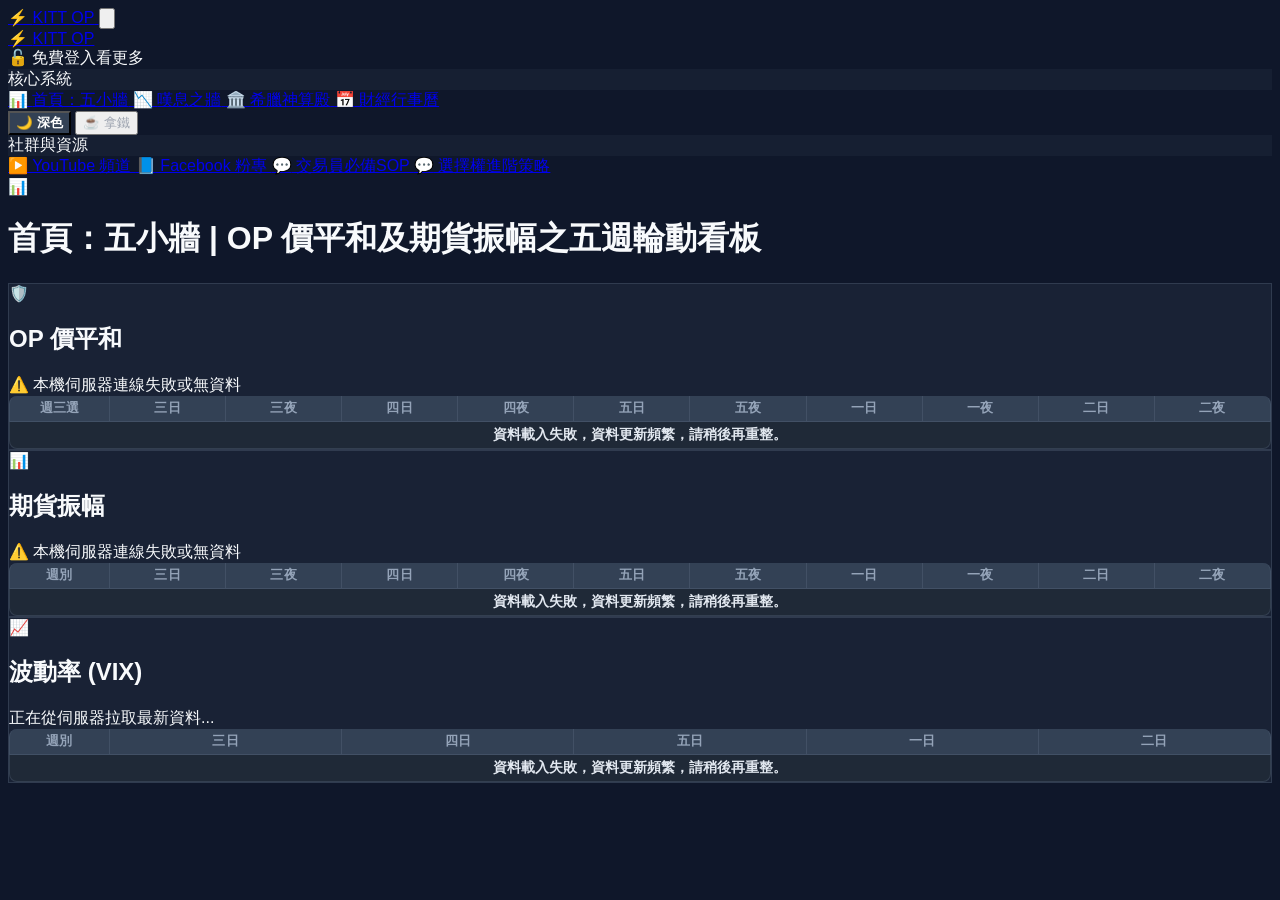
==== index.html @ 1ff8f27b "chore: update cache status message to be cloud friendly" ====
<!DOCTYPE html>
<html lang="zh-TW">
<head>
    <!-- Google tag (gtag.js) -->
    <script async src="https://www.googletagmanager.com/gtag/js?id=G-78NYHSS1FH"></script>
    <script>
      window.dataLayer = window.dataLayer || [];
      function gtag(){dataLayer.push(arguments);}
      gtag('js', new Date());

      gtag('config', 'G-78NYHSS1FH');
    </script>
    <meta charset="UTF-8">
    <meta name="viewport" content="width=device-width, initial-scale=1.0">
    <title>KITT OP | 您的頂級交易軍師</title>
    <script src="https://cdn.tailwindcss.com"></script>
    <script src="https://cdn.jsdelivr.net/npm/sweetalert2@11"></script>
    <script src="https://accounts.google.com/gsi/client" async defer></script>
    <link rel="stylesheet" href="theme.css?v=1.1">
    <script src="auth.js"></script>
    <style>
        body { background-color: #0F172A; color: #F8FAFC; font-family: 'Segoe UI', 'Microsoft JhengHei', Tahoma, Geneva, Verdana, sans-serif; }
        .glass-panel { background: rgba(30, 41, 59, 0.7); backdrop-filter: blur(16px); border: 1px solid rgba(100, 116, 139, 0.3); }
        .hero-gradient { background: linear-gradient(135deg, #1E3A8A 0%, #0F172A 100%); }
        .accent-gradient { background: linear-gradient(to right, #3B82F6, #8B5CF6); -webkit-background-clip: text; -webkit-text-fill-color: transparent; }
        .login-btn { background: white; color: #333; transition: all 0.2s ease; border: 1px solid #E2E8F0; }
        .login-btn:hover { background: #F8FAFC; transform: translateY(-2px); box-shadow: 0 4px 12px rgba(0,0,0,0.1); }
        
        /* 表格樣式 (套用 K2 完整五小強樣式) - 緊湊與大字體版 */
        table { border-collapse: separate; border-spacing: 0; width: 100%; min-width: 650px; table-layout: fixed; }
        th, td { padding: 4px 2px; text-align: center; border-bottom: 1px solid rgba(100, 116, 139, 0.3); border-right: 1px solid rgba(100, 116, 139, 0.3); overflow: hidden; white-space: nowrap; }
        th { font-size: 0.8rem; background: rgba(15, 23, 42, 0.8); color: #94A3B8; font-weight: 600; letter-spacing: 0.02em; }
        td { font-size: 0.85rem; font-weight: bold; font-family: 'Consolas', monospace; color: #E2E8F0; }
        th:first-child, td:first-child { border-left: 1px solid rgba(100, 116, 139, 0.3); width: 95px; position: sticky; left: 0; z-index: 20; background-color: #1F2937; }
        tr:first-child th:first-child { border-top-left-radius: 8px; }
        tr:first-child th:last-child { border-top-right-radius: 8px; }
        tr:last-child td:first-child { border-bottom-left-radius: 8px; }
        tr:last-child td:last-child { border-bottom-right-radius: 8px; }
        
        /* 顏色定義 */
        .color-avg { color: #60A5FA; font-weight: bold; } /* 淺藍色 */
        /* 讓表格第一欄固定不捲動 */
        .sticky-col {
            position: sticky;
            left: 0;
            background-color: #1F2937;
            z-index: 10;
            border-right: 2px solid #374151;
        }
        .row-header { background-color: #1F2937; font-weight: bold; }
        .color-gray { color: #9CA3AF; } /* 休市灰色 */
        
        /* 載入中與解鎖橫幅 */
        .loading-cell { position: static !important; width: auto !important; background-color: transparent !important; color: #64748B; }
        .freemium-overlay { background-color: rgba(30, 41, 59, 0.9); border-top: 1px solid #334155; }
        body.theme-light .freemium-overlay { background-color: rgba(255, 255, 255, 0.9); border-top: 1px solid #E2E8F0; }
        body.theme-light .loading-cell { color: #64748B; }
    </style>
</head>
<body class="bg-slate-900 font-sans min-h-screen flex flex-col w-full">
    
    <!-- 背景裝飾 -->
    <div class="absolute top-[-20%] left-[-10%] w-[50%] h-[50%] rounded-full bg-blue-900/20 blur-[120px] pointer-events-none"></div>
    <div class="absolute bottom-[-20%] right-[-10%] w-[50%] h-[50%] rounded-full bg-indigo-900/20 blur-[120px] pointer-events-none"></div>

            <!-- 頂部導航列 (Sticky) -->
    





    
    <!-- 手機版頂部導覽列 (只在小螢幕顯示) -->
    <div class="md:hidden flex items-center justify-between bg-gray-900 border-b border-gray-700 p-3 shrink-0 z-40 shadow-md sticky top-0">
        <a href="index.html" class="flex items-center gap-2">
            <span class="logo-icon text-xl text-orange-500 drop-shadow-[0_0_8px_rgba(249,115,22,0.8)]">⚡</span>
            <span class="text-lg tracking-wider text-slate-100 font-bold drop-shadow-md">KITT OP</span>
        </a>
        <button onclick="mobileMenuToggleSafe()" class="text-slate-300 hover:text-white p-1.5 rounded-md bg-slate-800 border border-slate-700">
            <svg class="w-6 h-6" fill="none" stroke="currentColor" viewBox="0 0 24 24"><path stroke-linecap="round" stroke-linejoin="round" stroke-width="2" d="M4 6h16M4 12h16M4 18h16"></path></svg>
        </button>
    </div>
    <script>
        // 內嵌腳本避開手機版舊 JS 快取
        window.mobileMenuToggleSafe = function() {
            const sidebar = document.getElementById('sidebar');
            const overlay = document.getElementById('mobileOverlay');
            if (sidebar && overlay) {
                sidebar.classList.toggle('-translate-x-full');
                overlay.classList.toggle('hidden');
            }
        };
    </script>

    <!-- 內容區 -->
    <div class="flex flex-1 w-full relative">
        <!-- 手機版側邊欄遮罩 -->
        <div id="mobileOverlay" class="fixed inset-0 bg-black/60 z-40 hidden md:hidden backdrop-blur-sm" onclick="mobileMenuToggleSafe()"></div>
        
        <!-- 左側 Sidebar (系統選單) -->
        <aside id="sidebar" class="w-[220px] sidebar flex flex-col z-50 shrink-0 bg-gray-900 border-r border-gray-700 shadow-2xl h-[100dvh] fixed top-0 left-0 md:sticky md:top-0 transform -translate-x-full md:translate-x-0 transition-transform duration-300 ease-in-out">
    <!-- 頂部 Logo -->
    <a href="index.html" class="h-[60px] flex items-center justify-center gap-2 border-b border-gray-800 bg-black/20 shrink-0 hover:bg-black/40 transition-colors">
        <span class="logo-icon text-2xl text-orange-500 drop-shadow-[0_0_8px_rgba(249,115,22,0.8)]">⚡</span>
        <span class="text-lg tracking-wider text-slate-100 drop-shadow-md">KITT OP</span>
    </a>

    <!-- Google 登入區塊 -->
    <div class="px-3 py-4 border-b border-gray-800 bg-gray-800/30 flex justify-center">
        <!-- 未登入：顯示 Google 按鈕 -->
        <div id="google-login-container" class="flex flex-col items-center gap-1.5">
            <span class="text-sm font-bold text-green-400 mb-1 login-promo-text">🔓 免費登入看更多</span>
            <div id="g_id_onload"
                 data-client_id="143544358033-l40q5c74kn32bb9hl2gh1o5kvrnekbjh.apps.googleusercontent.com"
                 data-context="signin"
                 data-ux_mode="popup"
                 data-callback="handleCredentialResponse"
                 data-auto_prompt="false">
            </div>
            <div class="g_id_signin"
                 data-type="standard"
                 data-shape="rectangular"
                 data-theme="outline"
                 data-text="signin_with"
                 data-size="large"
                 data-logo_alignment="left">
            </div>
        </div>
        
        <!-- 已登入：顯示會員資訊 -->
        <div id="user-profile-container" class="hidden flex-col items-center gap-2 w-full">
            <div class="flex items-center gap-3 w-full bg-slate-800 p-2 rounded-lg border border-gray-700">
                <img id="user-avatar" src="" alt="Avatar" class="w-8 h-8 rounded-full border border-gray-500">
                <div class="flex flex-col flex-1 min-w-0">
                    <span id="user-name" class="text-sm font-bold text-gray-200 truncate"></span>
                    <span class="text-xs text-gray-300">✅ 已登入</span>
                </div>
                <button onclick="logoutUser()" title="登出" class="text-gray-500 hover:text-red-400 transition-colors p-1">
                    <svg class="w-4 h-4" fill="none" stroke="currentColor" viewBox="0 0 24 24"><path stroke-linecap="round" stroke-linejoin="round" stroke-width="2" d="M17 16l4-4m0 0l-4-4m4 4H7m6 4v1a3 3 0 01-3 3H6a3 3 0 01-3-3V7a3 3 0 013-3h4a3 3 0 013 3v1"></path></svg>
                </button>
            </div>
        </div>
    </div>

    <!-- 滾動區塊 (雙軸) -->
    <div class="flex-1 overflow-y-auto" style="scrollbar-width: none;">
        <style>.overflow-y-auto::-webkit-scrollbar { display: none; }</style>
        
        <!-- 核心導航 (極致緊湊) -->
        <div class="p-3 space-y-1.5 border-b border-gray-800">
            <div class="flex items-center gap-2 mb-2 px-2 py-1.5 rounded sidebar-section-header"><div class="w-1.5 h-4 bg-teal-500 rounded-sm"></div><span class="text-sm font-bold text-gray-300 uppercase tracking-wider">核心系統</span></div>
            
            <a href="index.html" class="flex items-center gap-2 w-full px-3 py-2 rounded-lg border border-teal-500/30 bg-teal-700/80 border-teal-400 shadow-[0_0_15px_rgba(45,212,191,0.5)] hover:bg-teal-700/70 hover:scale-[1.02] hover:shadow-lg hover:shadow-teal-900/50 transition-all group">
                <span class="text-sm">📊</span>
                <span class="text-sm text-white group-hover:text-teal-200">首頁：五小牆</span>
            </a>
            
            <a href="dashboard.html" class="flex items-center gap-2 w-full px-3 py-2 rounded-lg border border-rose-500/30 bg-rose-800/50 hover:bg-rose-700/70 hover:scale-[1.02] hover:shadow-lg hover:shadow-rose-900/50 transition-all group">
                <span class="text-sm">📉</span>
                <span class="text-sm text-white group-hover:text-rose-200">嘆息之牆</span>
            </a>

            <a href="oracle.html" class="flex items-center gap-2 w-full px-3 py-2 rounded-lg border border-lime-500/30 bg-lime-800/50 hover:bg-lime-700/70 hover:scale-[1.02] hover:shadow-lg hover:shadow-lime-900/50 transition-all group">
                <span class="text-sm">🏛️</span>
                <span class="text-sm text-white group-hover:text-lime-200">希臘神算殿</span>
            </a>

            <a href="calendar.html" class="flex items-center gap-2 w-full px-3 py-2 rounded-lg border border-amber-500/30 bg-amber-800/50 hover:bg-amber-700/70 hover:scale-[1.02] hover:shadow-lg hover:shadow-amber-900/50 transition-all group">
                <span class="text-sm">📅</span>
                <span class="text-sm text-white group-hover:text-amber-200">財經行事曆</span>
            </a>
        </div>

        <!-- 全站主題切換 (Segmented Control) -->
        <div class="p-3 border-b border-gray-800">
            <div class="flex p-1 bg-slate-900 rounded-lg border border-gray-700 theme-toggle-container">
                <button onclick="setTheme('dark')" id="btn-theme-dark" class="flex-1 flex items-center justify-center gap-2 py-1.5 rounded-md text-sm transition-all theme-btn">
                    🌙 深色
                </button>
                <button onclick="setTheme('light')" id="btn-theme-light" class="flex-1 flex items-center justify-center gap-2 py-1.5 rounded-md text-sm transition-all theme-btn">
                    ☕ 拿鐵
                </button>
            </div>
        </div>
        
        <!-- 社群與外部連結 -->
        <div class="p-3 border-b border-gray-800">
            <div class="flex items-center gap-2 mb-2 px-2 py-1.5 rounded sidebar-section-header"><div class="w-1.5 h-4 bg-purple-500 rounded-sm"></div><span class="text-sm font-bold text-gray-300 uppercase tracking-wider">社群與資源</span></div>
            <div class="flex flex-col gap-1">
                <a href="https://www.youtube.com/@6mind-blade" target="_blank" class="flex items-center gap-2 px-2 py-1.5 rounded-md text-sm text-red-400 hover:bg-gray-800 transition-colors">
                    <span class="text-sm">▶️</span> YouTube 頻道
                </a>
                <a href="https://www.facebook.com/6mindblade" target="_blank" class="flex items-center gap-2 px-2 py-1.5 rounded-md text-sm text-blue-400 hover:bg-gray-800 transition-colors">
                    <span class="text-sm">📘</span> Facebook 粉專
                </a>
                <a href="https://line.me/S/sticker/31826454" target="_blank" class="flex items-center gap-2 px-2 py-1.5 rounded-md text-sm text-green-400 hover:bg-gray-800 transition-colors">
                    <span class="text-sm">💬</span> 交易員必備SOP
                </a>
                <a href="https://line.me/S/sticker/31892478" target="_blank" class="flex items-center gap-2 px-2 py-1.5 rounded-md text-sm text-green-400 hover:bg-gray-800 transition-colors">
                    <span class="text-sm">💬</span> 選擇權進階策略
                </a>
            </div>
        </div>
    </div>
</aside>

        <main id="mainContent" class="flex-1 flex flex-col p-3 md:p-6 z-10 w-full relative">
        
        <!-- 統一主標題 -->
        <div class="w-full flex items-center gap-4 mb-6 pb-4 border-b border-slate-700/50">
            <span class="text-3xl drop-shadow-md">📊</span>
            <h1 class="text-2xl font-bold text-slate-100 tracking-wider flex items-end">首頁：五小牆 <span class="text-base text-slate-500 font-normal ml-4 tracking-normal hidden sm:inline-block">| OP 價平和及期貨振幅之五週輪動看板</span></h1>
        </div>

        <!-- 最新一週精華數據展示區 -->
        <div class="w-full grid grid-cols-1 gap-8 mb-16">
            
            <!-- OP 價平和 (完整五小強版) -->
            <div class="glass-panel p-6 rounded-2xl relative group">
                <div class="flex flex-wrap items-center justify-between mb-4">
                    <div class="flex items-center gap-3">
                        <span class="text-2xl text-blue-400">🛡️</span>
                        <h2 class="text-xl font-bold text-slate-200">OP 價平和</h2>
                    </div>
                    <div class="flex items-center gap-2">
                        <span id="statusChakra" class="text-xs text-yellow-400">正在從伺服器拉取最新資料...</span>
                    </div>
                </div>
                <div class="overflow-x-auto relative">
                    <table class="w-full">
                        <thead>
                            <tr>
                                <th>週三選</th><th>三日</th><th>三夜</th><th>四日</th><th>四夜</th><th>五日</th>
                                <th>五夜</th><th>一日</th><th>一夜</th><th>二日</th><th>二夜</th>
                            </tr>
                        </thead>
                        <tbody id="chakraPreviewBody">
                            <tr><td colspan="11" class="loading-cell py-8 text-center text-slate-500">正在從伺服器拉取最新數據...</td></tr>
                        </tbody>
                    </table>
                </div>
            </div>

            <!-- 期貨振幅 (完整五週版) -->
            <div class="glass-panel p-6 rounded-2xl relative group">
                <div class="flex flex-wrap items-center justify-between mb-4">
                    <div class="flex items-center gap-3">
                        <span class="text-2xl text-yellow-400">📊</span>
                        <h2 class="text-xl font-bold text-slate-200">期貨振幅</h2>
                    </div>
                    <div class="flex items-center gap-2">
                        <span id="statusWave" class="text-xs text-yellow-400">正在從伺服器拉取最新資料...</span>
                    </div>
                </div>
                <div class="overflow-x-auto relative">
                    <table class="w-full">
                        <thead>
                            <tr>
                                <th>週別</th>
                                <th>三日</th><th>三夜</th><th>四日</th><th>四夜</th><th>五日</th>
                                <th>五夜</th><th>一日</th><th>一夜</th><th>二日</th><th>二夜</th>
                            </tr>
                        </thead>
                        <tbody id="wavePreviewBody">
                            <tr><td colspan="11" class="loading-cell py-8 text-center text-slate-500">正在從伺服器拉取最新數據...</td></tr>
                        </tbody>
                    </table>
                </div>
            </div>

            <!-- 波動率 (VIX) -->
            <div class="glass-panel p-6 rounded-2xl relative group">
                <div class="flex flex-wrap items-center justify-between mb-4">
                    <div class="flex items-center gap-3">
                        <span class="text-2xl text-teal-400">📈</span>
                        <h2 class="text-xl font-bold text-slate-200">波動率 (VIX)</h2>
                    </div>
                    <div class="flex items-center gap-2">
                        <span id="statusVix" class="text-xs text-yellow-400">正在從伺服器拉取最新資料...</span>
                    </div>
                </div>
                <div class="overflow-x-auto relative">
                    <table class="w-full">
                        <thead>
                            <tr>
                                <th>週別</th>
                                <th>三日</th><th>四日</th><th>五日</th><th>一日</th><th>二日</th>
                            </tr>
                        </thead>
                        <tbody id="vixPreviewBody">
                            <tr><td colspan="6" class="loading-cell py-8 text-center text-slate-500">正在從伺服器拉取最新數據...</td></tr>
                        </tbody>
                    </table>
                </div>
            </div>

        </div>

    </main>

    <!-- 登入付費牆 (Modal) 已經移除，統一使用 auth.js 的 checkAuth() SweetAlert 彈窗 -->

    <script>

        // --- 五小強渲染邏輯 ---
        const ROWS_ORDER = ["平均", "W1", "W2", "W0", "W4", "W5", "F_HEADER", "F1", "F2", "F3", "F4", "F5"];

        function calculateOverallAverage(dataObj, rowsKeys) {
            let sum = 0;
            let count = 0;
            rowsKeys.forEach(key => {
                if(key === "平均" || key === "F_HEADER") return;
                const rowArray = dataObj[key];
                if(rowArray && Array.isArray(rowArray)) {
                    for(let i = 0; i < 10; i++) {
                        const val = parseInt(rowArray[i]);
                        if(!isNaN(val)) {
                            sum += val;
                            count++;
                        }
                    }
                }
            });
            return count > 0 ? (sum / count) : 200;
        }

        // 動態相對著色邏輯已移至 theme.js (getRelativeColorClass)

        window.onload = async () => {
            fetchLatestData('chakra');
            fetchLatestData('wave');
        };

        async function fetchLatestData(type) {
            const status = document.getElementById(type === 'chakra' ? 'statusChakra' : 'statusWave');
            const CACHE_KEY = `kitt_cache_data_${type}_v2`;
            const CACHE_TIME_KEY = `kitt_cache_time_${type}_v2`;
            const CACHE_DURATION = 3 * 60 * 60 * 1000;

            function isCacheValid(cacheTimeStr, nowTs, cachedDataStr) {
                if (!cacheTimeStr || !cachedDataStr) return false;
                const ct = parseInt(cacheTimeStr);
                
                // 1. 短快取保護：如果距離上次抓取還不到 1 分鐘，無論如何都快取 (防禦重整攻擊，即使是舊資料也不要狂打 GAS)
                if (nowTs - ct < 60 * 1000) return true;

                // 2. 解析本地資料，提取最新資料的真實日期
                let dataDateStr = null;
                try {
                    const json = JSON.parse(cachedDataStr);
                    if (json && json.latest_info && json.latest_info.data_date) {
                        dataDateStr = json.latest_info.data_date;
                    }
                } catch(e) {}

                const nd = new Date(nowTs);
                const t1430 = new Date(nd.getFullYear(), nd.getMonth(), nd.getDate(), 14, 30, 0).getTime();
                const t0830 = new Date(nd.getFullYear(), nd.getMonth(), nd.getDate(), 8, 30, 0).getTime();
                
                // 產生今天的日期字串 (例如 "2026/08/20")
                const yy = nd.getFullYear();
                const mm = String(nd.getMonth() + 1).padStart(2, '0');
                const dd = String(nd.getDate()).padStart(2, '0');
                const todayStr = yy + '/' + mm + '/' + dd;
                
                // 3. 資料新舊判定：如果過了 14:30 (日盤) 或 08:30 (夜盤)，但資料的真實日期還不是今天，代表是舊資料
                // 這時候快取立刻失效 (讓它去抓新資料)
                if (nowTs >= t1430 && dataDateStr !== todayStr) return false;
                if (nowTs >= t0830 && dataDateStr !== todayStr) return false;
                
                // 4. 無敵防護罩：如果資料已經是最新的，或者是平常沒有跨越邊界的時間，就套用完整的 3 小時快取
                if (nowTs - ct > CACHE_DURATION) return false;
                return true;
            }

            const cachedDataStr = localStorage.getItem(CACHE_KEY);
            const cachedTime = localStorage.getItem(CACHE_TIME_KEY);
            const now = Date.now();

            if (cachedDataStr && isCacheValid(cachedTime, now, cachedDataStr)) {
                try {
                    const json = JSON.parse(cachedDataStr);
                    status.textContent = `✅ 已更新最新資料`;
                    status.className = "text-xs text-green-400";
                    if (type === 'chakra') {
                        renderChakraTable(json.data, json.latest_info);
                    } else {
                        renderWaveTable(json.data, json.latest_info);
                        if (json.vix) {
                            renderVixTable(json.vix, json.latest_info);
                            const statusVix = document.getElementById('statusVix');
                            if(statusVix) {
                                statusVix.textContent = `✅ 已更新最新資料`;
                                statusVix.className = "text-xs text-green-400";
                            }
                        }
                    }
                    return;
                } catch (e) {
                    console.error("Cache parsing error", e);
                }
            }

            try {
                const baseUrl = "https://script.google.com/macros/s/AKfycbw2FMlLYCU1h3nRijUHfZKuKXyZeu4_DrYGR393_z3hB4HRwQctwapoPnPK2EKY4qXL_g/exec";
                const apiUrl = `${baseUrl}?type=${type}`;

                const response = await fetch(apiUrl);
                const json = await response.json();
                
                if (json.status === "success") {
                    // 寫入暫存
                    localStorage.setItem(CACHE_KEY, JSON.stringify(json));
                    localStorage.setItem(CACHE_TIME_KEY, now.toString());

                    status.textContent = `✅ 已同步雲端最新資料`;
                    status.className = "text-xs text-green-400";
                    if(type === 'chakra') {
                        renderChakraTable(json.data, json.latest_info);
                    } else {
                        renderWaveTable(json.data, json.latest_info);
                        if (json.vix) {
                            renderVixTable(json.vix);
                            const statusVix = document.getElementById('statusVix');
                            if(statusVix) {
                                statusVix.textContent = `✅ 已同步雲端最新資料`;
                                statusVix.className = "text-xs text-green-400";
                            }
                        }
                    }
                } else {
                    throw new Error(json.message);
                }
            } catch (error) {
                console.error(error);
                // 若網路失敗，檢查是否有過期暫存可作備用
                if (cachedDataStr) {
                    try {
                        const json = JSON.parse(cachedDataStr);
                        status.textContent = "⚠️ 網路斷線，目前顯示歷史暫存資料";
                        status.className = "text-xs text-yellow-400 animate-pulse";
                        if (type === 'chakra') {
                            renderChakraTable(json.data, json.latest_info);
                        } else {
                            renderWaveTable(json.data, json.latest_info);
                            if (json.vix) {
                                renderVixTable(json.vix);
                                const statusVix = document.getElementById('statusVix');
                                if(statusVix) {
                                    statusVix.textContent = "⚠️ 網路斷線，目前顯示歷史暫存資料";
                                    statusVix.className = "text-xs text-yellow-400 animate-pulse";
                                }
                            }
                        }
                        return;
                    } catch(e) {}
                }
                
                status.textContent = "⚠️ 本機伺服器連線失敗或無資料";
                status.className = "text-xs text-red-400";
                document.getElementById(type === 'chakra' ? 'chakraPreviewBody' : 'wavePreviewBody').innerHTML = `<tr><td colspan="11" class="text-red-400 py-4 text-center">資料載入失敗，資料更新頻繁，請稍後再重整。</td></tr>`;
                if (type === 'wave') {
                    document.getElementById('vixPreviewBody').innerHTML = `<tr><td colspan="6" class="text-red-400 py-4 text-center">資料載入失敗，資料更新頻繁，請稍後再重整。</td></tr>`;
                }
            }
        }


        function renderChakraTable(data, latestInfo) {
            const tbody = document.getElementById("chakraPreviewBody");
            tbody.innerHTML = "";
            
            const globalAvg = calculateOverallAverage(data, ROWS_ORDER);
            
            const latestW = latestInfo ? latestInfo.latest_W : null;
            const latestF = latestInfo ? latestInfo.latest_F : null;
            const latestSlotIdxW = latestInfo ? latestInfo.latest_slot_idx_W : -1;
            const latestSlotIdxF = latestInfo ? latestInfo.latest_slot_idx_F : -1;
            
            const isLoggedIn = !!localStorage.getItem("kitt_user");
            
            ROWS_ORDER.forEach(rowName => {
                // 若未登入，只免費顯示週五選最新一週(F1)，其餘以橫幅遮蔽引導登入
                if (!isLoggedIn) {
                    if (rowName === "F2") {
                        const tr = document.createElement("tr");
                        const th = document.createElement("td");
                        th.className = "row-header color-f";
                        th.textContent = "F2";
                        tr.appendChild(th);
                        
                        const td = document.createElement("td");
                        td.colSpan = 10;
                        td.rowSpan = 4; // F2, F3, F4, F5 總共 4 週
                        td.className = "freemium-overlay backdrop-blur-sm relative group cursor-pointer";
                        td.setAttribute("onclick", "checkAuth()");
                        td.innerHTML = `
                            <div class="flex flex-col sm:flex-row items-center justify-center gap-2 py-6 px-2">
                                <span class="text-2xl drop-shadow-md">🔒</span>
                                <span class="text-white font-bold text-sm bg-blue-600 px-5 py-2.5 rounded-lg shadow-lg group-hover:bg-blue-500 group-hover:scale-[1.02] transition-all whitespace-normal text-center">免費登入會員，解鎖全部功能</span>
                            </div>
                        `;
                        tr.appendChild(td);
                        tbody.appendChild(tr);
                        return;
                    }
                    if (rowName === "F3" || rowName === "F4" || rowName === "F5") {
                        const tr = document.createElement("tr");
                        const th = document.createElement("td");
                        th.className = "row-header color-f";
                        th.textContent = rowName;
                        tr.appendChild(th);
                        // 後方的 10 欄已被 F2 的 rowspan 佔據，不需渲染
                        tbody.appendChild(tr);
                        return;
                    }
                }

                const tr = document.createElement("tr");
                
                if (rowName === "F_HEADER") {
                    const headers = ["週五選", "五日", "五夜", "一日", "一夜", "二日", "二夜", "三日", "三夜", "四日", "四夜"];
                    headers.forEach(text => {
                        const th = document.createElement("th");
                        th.textContent = text;
                        tr.appendChild(th);
                    });
                    tbody.appendChild(tr);
                    return; 
                }

                const th = document.createElement("td");
                th.className = "row-header";

                th.textContent = rowName;
                if (rowName === "平均") th.classList.add("color-avg");
                else if (rowName.startsWith("W")) th.classList.add("color-w");
                else th.classList.add("color-f");
                tr.appendChild(th);
                
                let rowData;
                if (rowName === "平均") {
                    rowData = Array(10).fill("");
                    for (let i = 0; i < 10; i++) {
                        let sum = 0, count = 0;
                        for (const key of ROWS_ORDER) {
                            if (key === "平均" || key === "F_HEADER") continue;
                            if (data[key] && data[key][i] && data[key][i] !== "休市") {
                                let val = parseInt(data[key][i]);
                                if (!isNaN(val)) { sum += val; count++; }
                            }
                        }
                        if (count > 0) rowData[i] = Math.round(sum / count).toString();
                    }
                } else {
                    rowData = data[rowName] || Array(10).fill("");
                }
                
                for (let i = 0; i < 10; i++) {
                    const td = document.createElement("td");
                    const val = rowData[i];
                    td.textContent = val;
                    
                    let isHighlight = false;
                    if (rowName === latestW && i === latestSlotIdxW) isHighlight = true;
                    if (rowName === latestF && i === latestSlotIdxF) isHighlight = true;
                    
                    if (isHighlight) {
                        td.classList.add("cell-highlight");
                    }

                    if (val === "休市") td.classList.add("color-gray");
                    else if (val !== "") {
                        if (rowName === "平均") td.classList.add("color-avg-data");
                        else td.classList.add(getRelativeColorClass(val, globalAvg));
                    }
                    tr.appendChild(td);
                }
                tbody.appendChild(tr);
            });
        }

        function renderWaveTable(data, latestInfo) {
            const tbody = document.getElementById("wavePreviewBody");
            tbody.innerHTML = "";
            
            let dates = Object.keys(data).filter(k => k !== "平均" && k !== "_highlight").sort((a,b) => b.localeCompare(a));
            const recent5 = dates.slice(0, 5);
            
            const globalAvg = calculateOverallAverage(data, recent5);

            // 取得期貨專屬高亮欄位
            let waveHighCol = latestInfo && latestInfo.wave_high_col !== undefined ? latestInfo.wave_high_col : -1;

            const rowsToRender = ["平均", ...recent5];
            const isLoggedIn = !!localStorage.getItem("kitt_user");
            
            rowsToRender.forEach((dt, index) => {
                // 若未登入，期貨只免費顯示最新一週(index 1)，其餘遮蔽引導登入
                if (!isLoggedIn) {
                    if (index === 2) {
                        const tr = document.createElement("tr");
                        const th = document.createElement("td");
                        th.className = "row-header color-w";
                        th.textContent = dt.length === 6 ? "20" + dt : dt;
                        tr.appendChild(th);
                        
                        const td = document.createElement("td");
                        td.colSpan = 10;
                        td.rowSpan = rowsToRender.length - 2; // 動態計算剩餘的列數
                        td.className = "freemium-overlay backdrop-blur-sm relative group cursor-pointer";
                        td.setAttribute("onclick", "checkAuth()");
                        td.innerHTML = `
                            <div class="flex flex-col sm:flex-row items-center justify-center gap-2 py-6 px-2">
                                <span class="text-2xl drop-shadow-md">🔒</span>
                                <span class="text-white font-bold text-sm bg-yellow-700 px-5 py-2.5 rounded-lg shadow-lg group-hover:bg-yellow-600 group-hover:scale-[1.02] transition-all whitespace-normal text-center">免費登入會員，解鎖全部功能</span>
                            </div>
                        `;
                        tr.appendChild(td);
                        tbody.appendChild(tr);
                        return;
                    }
                    if (index > 2) {
                        const tr = document.createElement("tr");
                        const th = document.createElement("td");
                        th.className = "row-header color-w";
                        th.textContent = dt.length === 6 ? "20" + dt : dt;
                        tr.appendChild(th);
                        // 後方的 10 欄已被 index 2 的 rowspan 佔據，不需渲染
                        tbody.appendChild(tr);
                        return;
                    }
                }

                const tr = document.createElement("tr");
                
                const th = document.createElement("td");
                th.className = "row-header";
                if (dt === "平均") {
                    th.textContent = dt;
                    th.classList.add("color-avg");
                } else {
                    const fullDate = dt.length === 6 ? "20" + dt : dt;
                    th.textContent = fullDate;
                    th.classList.add("color-w");
                }
                tr.appendChild(th);
                
                let rowData;
                if (dt === "平均") {
                    rowData = Array(10).fill("");
                    for (let i = 0; i < 10; i++) {
                        let sum = 0, count = 0;
                        for (const dateKey of recent5) {
                            if (data[dateKey] && data[dateKey][i] && data[dateKey][i] !== "休市") {
                                let val = parseInt(data[dateKey][i]);
                                if (!isNaN(val)) { sum += val; count++; }
                            }
                        }
                        if (count > 0) rowData[i] = Math.round(sum / count).toString();
                    }
                } else {
                    rowData = data[dt] || Array(10).fill("");
                }

                for (let i = 0; i < 10; i++) {
                    const td = document.createElement("td");
                    td.textContent = rowData[i];
                    
                    let isHighlight = false;
                    // 期貨高亮永遠只亮最新一筆 (recent5[0])
                    if (dt === recent5[0] && i === waveHighCol) {
                        isHighlight = true;
                    }
                    
                    if (isHighlight) {
                        td.classList.add("cell-highlight");
                    }
                    
                    if (rowData[i] !== "" && rowData[i] !== "休市") {
                        if (dt === "平均") {
                            td.classList.add("color-avg-data");
                        } else {
                            td.classList.add(getRelativeColorClass(rowData[i], globalAvg)); 
                        }
                    } else if (rowData[i] === "休市") {
                        td.classList.add("color-gray");
                    }
                    tr.appendChild(td);
                }
                tbody.appendChild(tr);
            });
        }

        function renderVixTable(data, latestInfo) {
            const tbody = document.getElementById("vixPreviewBody");
            tbody.innerHTML = "";
            
            if (!data || Object.keys(data).length === 0) {
                tbody.innerHTML = `<tr><td colspan="6" class="text-gray-500 py-8 text-center">查無資料</td></tr>`;
                return;
            }

            const dateKeys = Object.keys(data).sort().reverse();
            const slotsOrder = ['三日', '四日', '五日', '一日', '二日'];
            const isLoggedIn = !!localStorage.getItem("kitt_user");

            let sum = 0, count = 0;
            for (let key of dateKeys) {
                if (data[key]) {
                    for (let s of slotsOrder) {
                        let v = parseFloat(data[key][s]);
                        if (!isNaN(v)) { sum += v; count++; }
                    }
                }
            }
            const globalAvg = count > 0 ? sum / count : 0;

            const avgData = {};
            for (let s of slotsOrder) {
                let colSum = 0, colCount = 0;
                for (let key of dateKeys) {
                    if (data[key] && data[key][s] && data[key][s] !== "休市") {
                        let v = parseFloat(data[key][s]);
                        if (!isNaN(v)) { colSum += v; colCount++; }
                    }
                }
                if (colCount > 0) avgData[s] = (colSum / colCount).toFixed(2);
                else avgData[s] = "";
            }

            // Render '平均' row
            const trAvg = document.createElement("tr");
            const thAvg = document.createElement("td");
            thAvg.className = "row-header color-avg";
            thAvg.textContent = "平均";
            trAvg.appendChild(thAvg);
            
            for (let s of slotsOrder) {
                const val = avgData[s];
                const td = document.createElement("td");
                td.textContent = val;
                if (val !== "") td.classList.add("color-avg-data");
                trAvg.appendChild(td);
            }
            tbody.appendChild(trAvg);

            // Render date rows
            dateKeys.forEach((rowName, index) => {
                if (!isLoggedIn) {
                    if (index === 1) {
                        const tr = document.createElement("tr");
                        const th = document.createElement("td");
                        th.className = "row-header color-m";
                        th.textContent = rowName;
                        tr.appendChild(th);
                        
                        const td = document.createElement("td");
                        td.colSpan = 5;
                        td.rowSpan = dateKeys.length - 1;
                        td.className = "freemium-overlay backdrop-blur-sm relative group cursor-pointer";
                        td.setAttribute("onclick", "checkAuth()");
                        td.innerHTML = `
                            <div class="flex flex-col sm:flex-row items-center justify-center gap-2 py-6 px-2">
                                <span class="text-2xl drop-shadow-md">🔒</span>
                                <span class="text-white font-bold text-sm bg-teal-600 px-5 py-2.5 rounded-lg shadow-lg group-hover:bg-teal-500 group-hover:scale-[1.02] transition-all whitespace-normal text-center">免費登入會員，解鎖全部功能</span>
                            </div>
                        `;
                        tr.appendChild(td);
                        tbody.appendChild(tr);
                        return;
                    }
                    if (index > 1) {
                        const tr = document.createElement("tr");
                        const th = document.createElement("td");
                        th.className = "row-header color-m";
                        th.textContent = rowName;
                        tr.appendChild(th);
                        tbody.appendChild(tr);
                        return;
                    }
                }

                const tr = document.createElement("tr");
                const th = document.createElement("td");
                th.className = "row-header color-m";
                th.textContent = rowName;
                tr.appendChild(th);
                
                let vixHighCol = latestInfo && latestInfo.vix_high_col !== undefined ? latestInfo.vix_high_col : -1;
                for (let i = 0; i < slotsOrder.length; i++) {
                    let s = slotsOrder[i];
                    const val = data[rowName][s] !== undefined ? data[rowName][s] : "";
                    const td = document.createElement("td");
                    td.textContent = val;
                    
                    let isHighlight = false;
                    if (vixHighCol !== -1 && index === 0 && i === vixHighCol) {
                        isHighlight = true;
                    }
                    if (isHighlight) {
                        td.classList.add("cell-highlight");
                    }
                    
                    if (val === "休市") td.classList.add("color-gray");
                    else if (val !== "") td.classList.add(getRelativeColorClass(val, globalAvg));
                    tr.appendChild(td);
                }
                tbody.appendChild(tr);
            });
        }
    </script>
    <script src="theme.js"></script>
    </div>
</body>

</html>
---- theme.css ----
/* 
 * KITT OP - Theme Styles
 * 處理深淺色切換邏輯與四階層顏色定義
 */

/* ================= 階層顏色定義 (預設深色模式) ================= */
.color-lv3 { color: #FF4444; } /* 極高波動：正紅色 */
.color-lv2 { color: #FF9800; } /* 高波動：純橘色 */
.color-lv1 { color: #FDE047; } /* 中高波動：鵝黃色 */
.color-lv0 { color: #E5E7EB; } /* 日常波動：白色 */
.color-avg-data { color: #38bdf8 !important; } /* 平均值專屬色：亮藍色 */
.cell-highlight { background-color: #5D4A1F !important; } /* 高亮標記 (深色) */

/* 深色模式下的原生日期選擇器小圖示反轉為白色 */
input[type="date"]::-webkit-calendar-picker-indicator {
    filter: invert(1);
    cursor: pointer;
}

/* 預設深色模式的表頭與首欄 (X與Y軸) 背景色區分 */
table th, .row-header, .sticky-col {
    background-color: #334155 !important; /* Tailwind slate-700 (比 slate-800 亮，做出版塊區分) */
}

/* ================= 淺色主題 (可愛咖啡風) 覆蓋 ================= */

/* 登入提示文字自動切換 */
body.theme-light .login-promo-text { color: #166534 !important; } /* 深森林綠 */

/* 全局背景與文字 */
body.theme-light {
    background: linear-gradient(135deg, #FFF8DC 0%, #FDF5E6 100%) !important;
    color: #4A3C31 !important;
}

/* 玻璃面板 (glass-panel) 淺色版 */
body.theme-light .glass-panel {
    background: rgba(255, 248, 235, 0.85) !important;
    border: 1px solid rgba(210, 180, 140, 0.6) !important;
    box-shadow: 0 4px 20px rgba(0, 0, 0, 0.05) !important;
}

/* 表格表頭與邊框 */
body.theme-light table th,
body.theme-light .row-header,
body.theme-light .sticky-col {
    background: #E6D5B8 !important; /* 加深表頭背景 */
    color: #3E2723 !important; /* 加深表頭文字 */
}
body.theme-light table th, 
body.theme-light table td {
    border-color: rgba(210, 180, 140, 0.4) !important;
}

/* 側邊欄固定列與行標題 */
.sidebar-section-header {
    background-color: rgba(30, 41, 59, 0.5); /* 淡淡的深灰藍底色 (深色模式) */
}
body.theme-light .sidebar-section-header {
    background-color: rgba(210, 180, 140, 0.3) !important; /* 淡淡的咖啡底色 (淺色模式) */
}

body.theme-light .sticky-col,
body.theme-light table th:first-child,
body.theme-light .row-header {
    background: rgba(230, 213, 184, 0.95) !important; /* 確保淺色模式第一欄不透明 */
}

body.theme-light input[type="date"]::-webkit-calendar-picker-indicator {
    filter: none;
}    
body.theme-light .sticky-col,
body.theme-light table th:first-child,
body.theme-light table td:first-child {
    border-right: 2px solid #C4A47C !important;
}
body.theme-light table tr:hover td:first-child {
    background-color: #F0E6D2 !important; /* 防止 hover 變回黑色或透明 */
}
body.theme-light .row-header {
    background-color: #F0E6D2 !important; /* 加深行標題背景 */
    color: #3E2723 !important; /* 加深行標題文字 */
}

/* 特殊文字顏色微調 (淺色模式下的辨識度) */
body.theme-light .color-avg { color: #1E3A8A !important; font-weight: 900 !important; background-color: #DDE5F4 !important; } /* 平均色改為深藍並加粗，改用實體色避免重疊 */
body.theme-light .color-gray { color: #9CA3AF !important; } /* 休市維持灰 */
body.theme-light .color-w { color: #6D28D9 !important; font-weight: 800 !important; } /* 週別標題加深 */

/* 階層顏色覆蓋 (淺色模式) */
body.theme-light .color-lv3 { color: #D32F2F !important; } /* 極高：較暗的紅 */
body.theme-light .color-lv2 { color: #E65100 !important; } /* 高：深橘色 */
body.theme-light .color-lv1 { color: #B8860B !important; } /* 中高：焦糖色/深棕黃色，避免白底隱形 */
body.theme-light .color-lv0 { color: #1C1917 !important; } /* 日常：白字轉黑字 */
body.theme-light .cell-highlight { background-color: #FFE082 !important; color: #D84315 !important; font-weight: 900 !important; } /* 淺色高亮：亮黃底+深橘字 */

/* ================= 佈局組件 (Navbar, Sidebar) 淺色覆蓋 ================= */
body.theme-light nav,
body.theme-light aside {
    background-color: rgba(250, 244, 232, 0.95) !important;
    border-color: #E5D3B3 !important;
}

/* 標題與內文顏色切換 */
body.theme-light .text-slate-100,
body.theme-light .text-slate-200, 
body.theme-light .text-gray-200,
body.theme-light .text-gray-300 {
    color: #3E2723 !important; /* 轉深咖啡/黑色 */
}
body.theme-light .text-slate-400,
body.theme-light .text-gray-400,
body.theme-light .text-gray-500,
body.theme-light .text-slate-500 {
    color: #5D4037 !important; /* 轉深咖啡色 */
}

/* ================= 終極文字顏色對比修正 ================= */
body.theme-light .text-blue-400,
body.theme-light .text-blue-300 { color: #1E3A8A !important; }

body.theme-light .text-green-400,
body.theme-light .text-lime-400 { color: #166534 !important; }

body.theme-light .text-red-400 { color: #991B1B !important; }

body.theme-light .text-yellow-500,
body.theme-light .text-yellow-400 { color: #92400E !important; }

body.theme-light .text-slate-100\/30 { color: #8D6E63 !important; }

/* 按鈕與區塊背景切換 */
body.theme-light .bg-gray-900,
body.theme-light .bg-gray-900\/50,
body.theme-light .bg-slate-950,
body.theme-light .bg-slate-900,
body.theme-light .bg-slate-900\/50,
body.theme-light .bg-gray-800,
body.theme-light .bg-slate-800,
body.theme-light .bg-gray-700,
body.theme-light .bg-\[\#1E293B\],
body.theme-light .from-slate-800 {
    background-color: #FFF8DC !important;
    background-image: none !important; /* 移除深色漸層 */
    border-color: #E5D3B3 !important;
    color: #4A3C31 !important;
}
body.theme-light .hover\:bg-gray-700:hover,
body.theme-light .hover\:bg-gray-600:hover,
body.theme-light .hover\:bg-gray-800:hover {
    background-color: #F5E6CC !important;
}

/* 分隔線切換 */
body.theme-light .border-gray-700,
body.theme-light .border-slate-700\/50,
body.theme-light .border-slate-800 {
    border-color: #E5D3B3 !important;
}

/* 獨立控制面板 (Dashboard 上方查詢區) 淺色覆蓋 */
body.theme-light .control-panel {
    background-color: #E6D5B8 !important; /* 較深的咖啡/奶茶底色 */
    border-color: #D2B48C !important;
}

/* ================= 側邊欄主題切換按鈕 (Segmented Control) ================= */
.theme-btn {
    color: #9CA3AF; /* gray-400 */
}
.theme-btn:hover {
    color: #E5E7EB;
}
body:not(.theme-light) #btn-theme-dark {
    background-color: #334155 !important; /* slate-700 */
    color: white !important;
    font-weight: bold;
    box-shadow: 0 1px 2px 0 rgba(0, 0, 0, 0.05);
}
body.theme-light .bg-slate-900.theme-toggle-container {
    background-color: rgba(210, 180, 140, 0.4) !important;
    border-color: rgba(210, 180, 140, 0.6) !important;
}
body.theme-light #btn-theme-light {
    background-color: #FFF8DC !important; /* 拿鐵白底 */
    color: #3E2723 !important;
    font-weight: bold;
    box-shadow: 0 2px 5px rgba(0, 0, 0, 0.1);
}
body.theme-light .theme-btn {
    color: #8D6E63;
}
body.theme-light .theme-btn:hover {
    color: #3E2723;
}

/* ================= 儀表板 Dashboard 特定覆蓋 ================= */
body.theme-light .nav-item { color: #795548 !important; }
body.theme-light .nav-item:hover { background: #E5D3B3 !important; color: #4A3C31 !important; }
body.theme-light .nav-item.active { background: #E5D3B3 !important; color: #1E3A8A !important; border-left-color: #2563EB !important; font-weight: bold !important; }
body.theme-light .nav-header { color: #8D6E63 !important; }

body.theme-light table.k3-table th { background: #E6D5B8 !important; color: #3E2723 !important; }
body.theme-light table.k3-table th, 
body.theme-light table.k3-table td { border-color: rgba(210, 180, 140, 0.4) !important; }
body.theme-light table.k3-table tr:hover td { background-color: rgba(210, 180, 140, 0.2) !important; }

/* ================= 輸入框 (Oracle, Dashboard) 覆蓋 ================= */
body.theme-light input,
body.theme-light select {
    background-color: #FDF8F0 !important;
    border-color: #D2B48C !important;
    color: #3E2723 !important;
}

/* ================= 財經日曆 Calendar 特定覆蓋 ================= */
body.theme-light .text-slate-300 { color: #5D4037 !important; font-weight: 600 !important; }
body.theme-light .text-blue-200 { color: #1E3A8A !important; font-weight: 700 !important; }
body.theme-light .star-high { color: #D84315 !important; } /* 深橘紅 */
body.theme-light .star-med { color: #E65100 !important; } /* 深橘 */
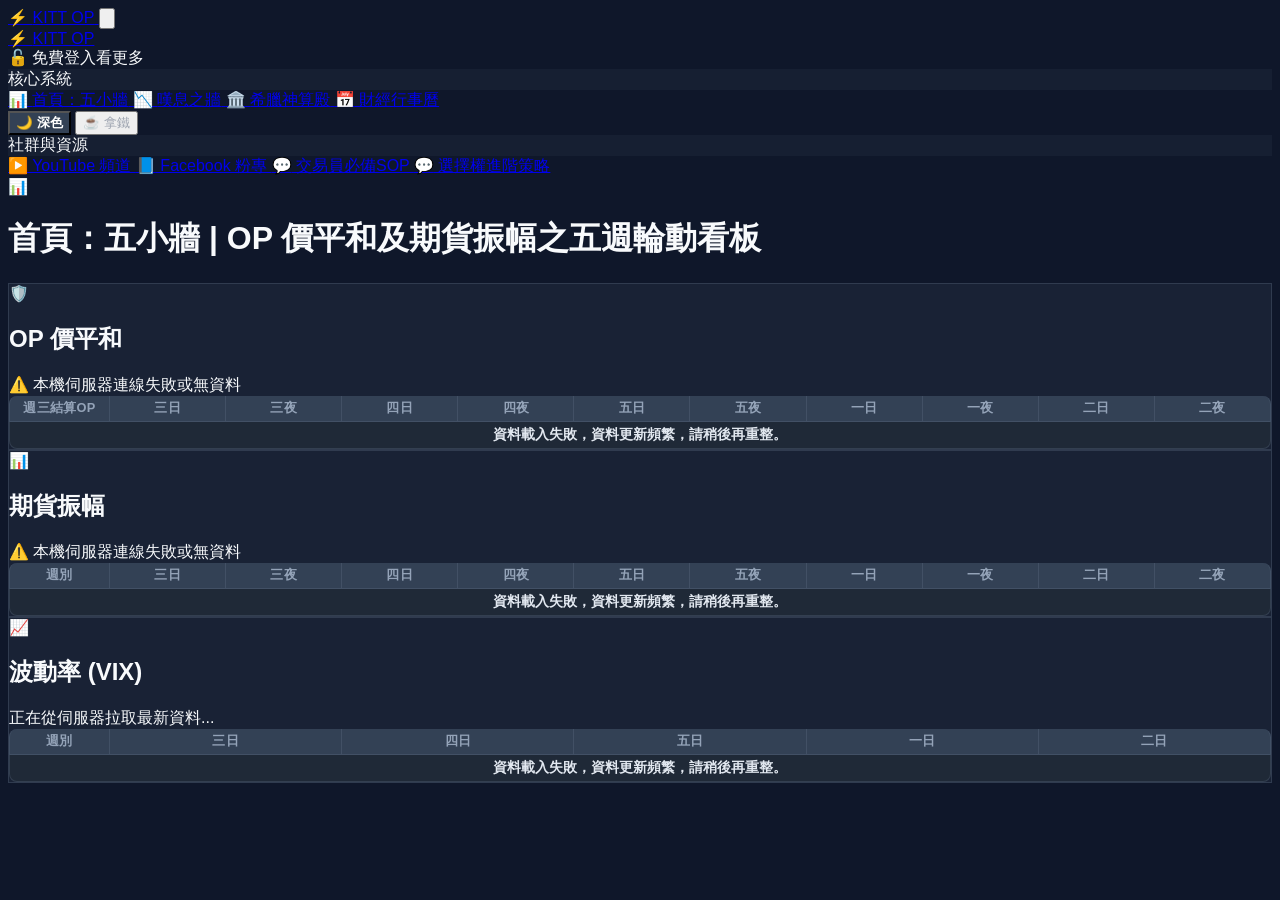
==== commit d7945eaa: "feat: 更新五小牆表頭正名為結算日與區間查詢新資料減7天校正" ====
--- a/index.html
+++ b/index.html
@@ -16,7 +16,7 @@
     <script src="https://cdn.tailwindcss.com"></script>
     <script src="https://cdn.jsdelivr.net/npm/sweetalert2@11"></script>
     <script src="https://accounts.google.com/gsi/client" async defer></script>
-    <link rel="stylesheet" href="theme.css?v=1.1">
+    <link rel="stylesheet" href="theme.css?v=1.3">
     <script src="auth.js"></script>
     <style>
         body { background-color: #0F172A; color: #F8FAFC; font-family: 'Segoe UI', 'Microsoft JhengHei', Tahoma, Geneva, Verdana, sans-serif; }
@@ -231,7 +231,7 @@
                     <table class="w-full">
                         <thead>
                             <tr>
-                                <th>週三選</th><th>三日</th><th>三夜</th><th>四日</th><th>四夜</th><th>五日</th>
+                                <th>週三結算OP</th><th>三日</th><th>三夜</th><th>四日</th><th>四夜</th><th>五日</th>
                                 <th>五夜</th><th>一日</th><th>一夜</th><th>二日</th><th>二夜</th>
                             </tr>
                         </thead>
@@ -421,7 +421,7 @@
                     } else {
                         renderWaveTable(json.data, json.latest_info);
                         if (json.vix) {
-                            renderVixTable(json.vix);
+                            renderVixTable(json.vix, json.latest_info);
                             const statusVix = document.getElementById('statusVix');
                             if(statusVix) {
                                 statusVix.textContent = `✅ 已同步雲端最新資料`;
@@ -445,7 +445,7 @@
                         } else {
                             renderWaveTable(json.data, json.latest_info);
                             if (json.vix) {
-                                renderVixTable(json.vix);
+                                renderVixTable(json.vix, json.latest_info);
                                 const statusVix = document.getElementById('statusVix');
                                 if(statusVix) {
                                     statusVix.textContent = "⚠️ 網路斷線，目前顯示歷史暫存資料";
@@ -509,7 +509,10 @@
                         const tr = document.createElement("tr");
                         const th = document.createElement("td");
                         th.className = "row-header color-f";
-                        th.textContent = rowName;
+                        th.innerHTML = rowName;
+                        if (latestInfo && latestInfo.exp_dates && latestInfo.exp_dates[rowName]) {
+                            th.innerHTML += `<br><span class="text-xs text-gray-400 font-normal" style="letter-spacing: -0.5px;">(${latestInfo.exp_dates[rowName]})</span>`;
+                        }
                         tr.appendChild(th);
                         // 後方的 10 欄已被 F2 的 rowspan 佔據，不需渲染
                         tbody.appendChild(tr);
@@ -533,7 +536,10 @@
                 const th = document.createElement("td");
                 th.className = "row-header";
 
-                th.textContent = rowName;
+                th.innerHTML = rowName;
+                if (latestInfo && latestInfo.exp_dates && latestInfo.exp_dates[rowName]) {
+                    th.innerHTML += `<br><span class="text-xs text-gray-400 font-normal" style="letter-spacing: -0.5px;">(${latestInfo.exp_dates[rowName]})</span>`;
+                }
                 if (rowName === "平均") th.classList.add("color-avg");
                 else if (rowName.startsWith("W")) th.classList.add("color-w");
                 else th.classList.add("color-f");
@@ -563,11 +569,21 @@
                     td.textContent = val;
                     
                     let isHighlight = false;
-                    if (rowName === latestW && i === latestSlotIdxW) isHighlight = true;
-                    if (rowName === latestF && i === latestSlotIdxF) isHighlight = true;
+                    let isDimmed = false;
+                    if (rowName === latestW) {
+                        if (i === latestSlotIdxW) isHighlight = true;
+                        else if (i > latestSlotIdxW && latestSlotIdxW !== -1) isDimmed = true;
+                    }
+                    if (rowName === latestF) {
+                        if (i === latestSlotIdxF) isHighlight = true;
+                        else if (i > latestSlotIdxF && latestSlotIdxF !== -1) isDimmed = true;
+                    }
                     
                     if (isHighlight) {
                         td.classList.add("cell-highlight");
+                    }
+                    if (isDimmed && val !== "" && val !== "休市") {
+                        td.classList.add("cell-dimmed");
                     }
 
                     if (val === "休市") td.classList.add("color-gray");
@@ -669,13 +685,18 @@
                     td.textContent = rowData[i];
                     
                     let isHighlight = false;
+                    let isDimmed = false;
                     // 期貨高亮永遠只亮最新一筆 (recent5[0])
-                    if (dt === recent5[0] && i === waveHighCol) {
-                        isHighlight = true;
+                    if (dt === recent5[0]) {
+                        if (i === waveHighCol) isHighlight = true;
+                        else if (i > waveHighCol && waveHighCol !== -1) isDimmed = true;
                     }
                     
                     if (isHighlight) {
                         td.classList.add("cell-highlight");
+                    }
+                    if (isDimmed && rowData[i] !== "" && rowData[i] !== "休市") {
+                        td.classList.add("cell-dimmed");
                     }
                     
                     if (rowData[i] !== "" && rowData[i] !== "休市") {
@@ -796,11 +817,16 @@
                     td.textContent = val;
                     
                     let isHighlight = false;
-                    if (vixHighCol !== -1 && index === 0 && i === vixHighCol) {
-                        isHighlight = true;
+                    let isDimmed = false;
+                    if (vixHighCol !== -1 && index === 0) {
+                        if (i === vixHighCol) isHighlight = true;
+                        else if (i > vixHighCol) isDimmed = true;
                     }
                     if (isHighlight) {
                         td.classList.add("cell-highlight");
+                    }
+                    if (isDimmed && val !== "" && val !== "休市") {
+                        td.classList.add("cell-dimmed");
                     }
                     
                     if (val === "休市") td.classList.add("color-gray");
--- a/theme.css
+++ b/theme.css
@@ -83,7 +83,7 @@
 }
 
 /* 特殊文字顏色微調 (淺色模式下的辨識度) */
-body.theme-light .color-avg { color: #1E3A8A !important; font-weight: 900 !important; background-color: #DDE5F4 !important; } /* 平均色改為深藍並加粗，改用實體色避免重疊 */
+body.theme-light .color-avg { color: #1E3A8A !important; font-weight: 900 !important; } /* 平均色改為深藍並加粗 */
 body.theme-light .color-gray { color: #9CA3AF !important; } /* 休市維持灰 */
 body.theme-light .color-w { color: #6D28D9 !important; font-weight: 800 !important; } /* 週別標題加深 */
 
@@ -92,7 +92,16 @@
 body.theme-light .color-lv2 { color: #E65100 !important; } /* 高：深橘色 */
 body.theme-light .color-lv1 { color: #B8860B !important; } /* 中高：焦糖色/深棕黃色，避免白底隱形 */
 body.theme-light .color-lv0 { color: #1C1917 !important; } /* 日常：白字轉黑字 */
+body.theme-light .color-avg-data { color: #1E3A8A !important; font-weight: 800 !important; } /* 淺色平均數據色：與標題同為深藍 */
 body.theme-light .cell-highlight { background-color: #FFE082 !important; color: #D84315 !important; font-weight: 900 !important; } /* 淺色高亮：亮黃底+深橘字 */
+
+/* 資料淡化 (反灰) 用於標示即將被覆蓋的舊資料 */
+td.cell-dimmed {
+    color: #4B5563 !important;
+}
+body.theme-light td.cell-dimmed {
+    color: #C4B5A0 !important;
+}
 
 /* ================= 佈局組件 (Navbar, Sidebar) 淺色覆蓋 ================= */
 body.theme-light nav,
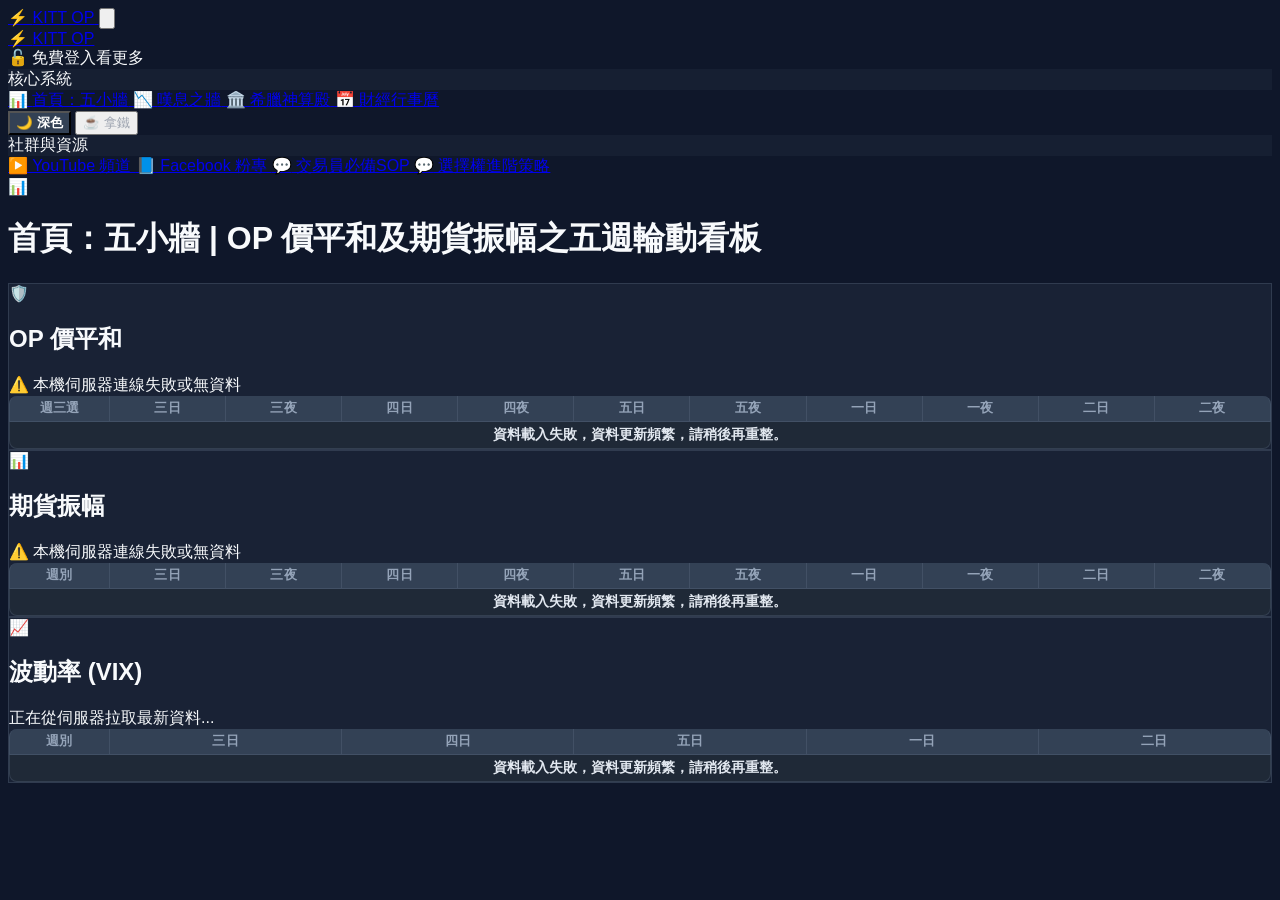
==== commit abe9fbfe: "fix: revert bad UI text changes based on user feedback" ====
--- a/index.html
+++ b/index.html
@@ -231,7 +231,7 @@
                     <table class="w-full">
                         <thead>
                             <tr>
-                                <th>週三結算OP</th><th>三日</th><th>三夜</th><th>四日</th><th>四夜</th><th>五日</th>
+                                <th>週三選</th><th>三日</th><th>三夜</th><th>四日</th><th>四夜</th><th>五日</th>
                                 <th>五夜</th><th>一日</th><th>一夜</th><th>二日</th><th>二夜</th>
                             </tr>
                         </thead>
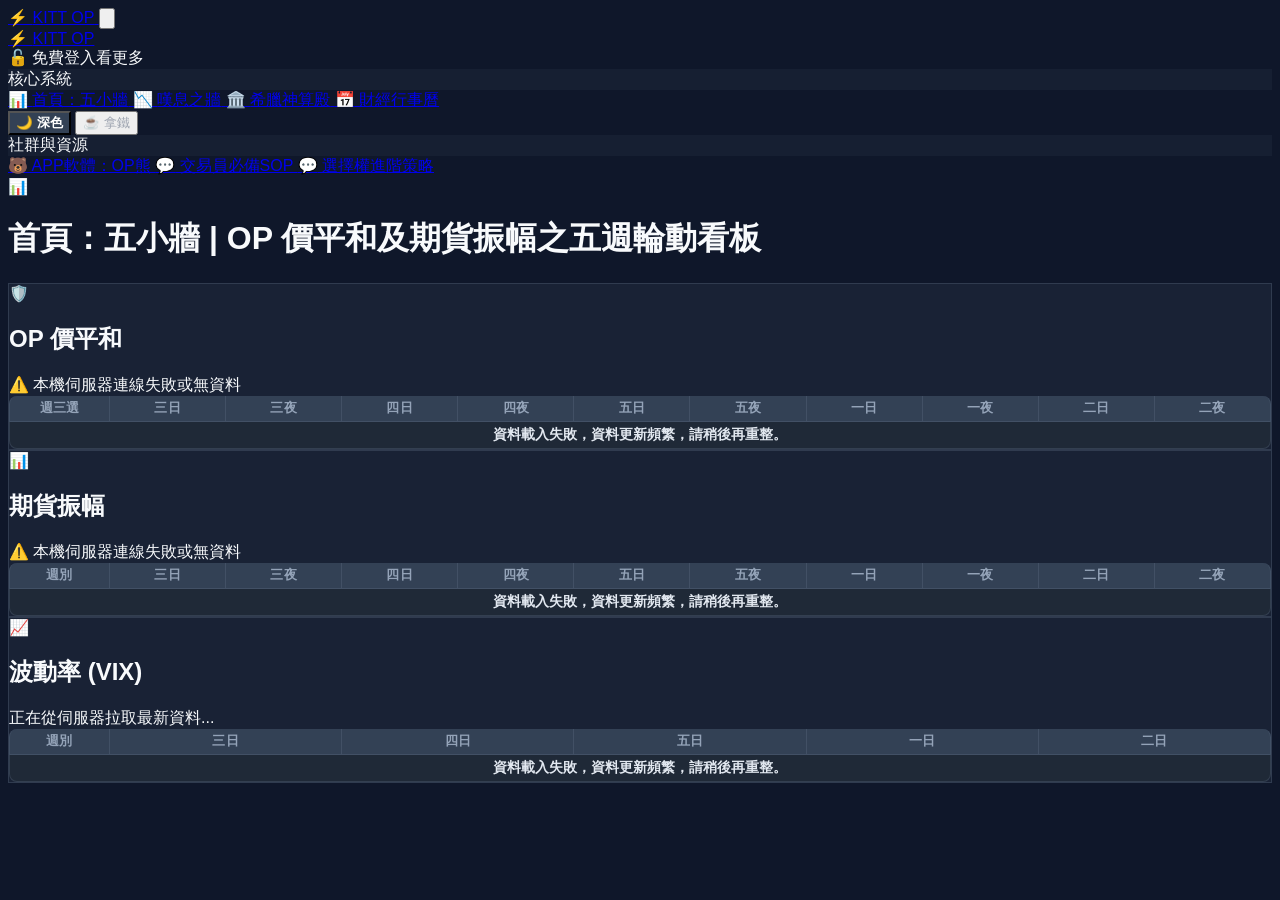
==== commit 617e5a5b: "Replace social media links with OP Bear APP link" ====
--- a/index.html
+++ b/index.html
@@ -188,11 +188,8 @@
         <div class="p-3 border-b border-gray-800">
             <div class="flex items-center gap-2 mb-2 px-2 py-1.5 rounded sidebar-section-header"><div class="w-1.5 h-4 bg-purple-500 rounded-sm"></div><span class="text-sm font-bold text-gray-300 uppercase tracking-wider">社群與資源</span></div>
             <div class="flex flex-col gap-1">
-                <a href="https://www.youtube.com/@6mind-blade" target="_blank" class="flex items-center gap-2 px-2 py-1.5 rounded-md text-sm text-red-400 hover:bg-gray-800 transition-colors">
-                    <span class="text-sm">▶️</span> YouTube 頻道
-                </a>
-                <a href="https://www.facebook.com/6mindblade" target="_blank" class="flex items-center gap-2 px-2 py-1.5 rounded-md text-sm text-blue-400 hover:bg-gray-800 transition-colors">
-                    <span class="text-sm">📘</span> Facebook 粉專
+                <a href="https://play.google.com/store/apps/details?id=com.milkteabear.opbear" target="_blank" class="flex items-center gap-2 px-2 py-1.5 rounded-md text-sm text-amber-400 hover:bg-gray-800 transition-colors">
+                    <span class="text-sm">🐻</span> APP軟體：OP熊
                 </a>
                 <a href="https://line.me/S/sticker/31826454" target="_blank" class="flex items-center gap-2 px-2 py-1.5 rounded-md text-sm text-green-400 hover:bg-gray-800 transition-colors">
                     <span class="text-sm">💬</span> 交易員必備SOP
@@ -511,7 +508,7 @@
                         th.className = "row-header color-f";
                         th.innerHTML = rowName;
                         if (latestInfo && latestInfo.exp_dates && latestInfo.exp_dates[rowName]) {
-                            th.innerHTML += `<br><span class="text-xs text-gray-400 font-normal" style="letter-spacing: -0.5px;">(${latestInfo.exp_dates[rowName]})</span>`;
+                            th.innerHTML += `<br><span class="text-xs text-gray-400 font-normal" style="letter-spacing: -0.5px;">(→${latestInfo.exp_dates[rowName]})</span>`;
                         }
                         tr.appendChild(th);
                         // 後方的 10 欄已被 F2 的 rowspan 佔據，不需渲染
@@ -538,7 +535,7 @@
 
                 th.innerHTML = rowName;
                 if (latestInfo && latestInfo.exp_dates && latestInfo.exp_dates[rowName]) {
-                    th.innerHTML += `<br><span class="text-xs text-gray-400 font-normal" style="letter-spacing: -0.5px;">(${latestInfo.exp_dates[rowName]})</span>`;
+                    th.innerHTML += `<br><span class="text-xs text-gray-400 font-normal" style="letter-spacing: -0.5px;">(→${latestInfo.exp_dates[rowName]})</span>`;
                 }
                 if (rowName === "平均") th.classList.add("color-avg");
                 else if (rowName.startsWith("W")) th.classList.add("color-w");
@@ -723,7 +720,7 @@
                 return;
             }
 
-            const dateKeys = Object.keys(data).sort().reverse();
+            const dateKeys = Object.keys(data).sort().reverse().slice(0, 5);
             const slotsOrder = ['三日', '四日', '五日', '一日', '二日'];
             const isLoggedIn = !!localStorage.getItem("kitt_user");
 
--- a/theme.css
+++ b/theme.css
@@ -73,6 +73,10 @@
 body.theme-light table th:first-child,
 body.theme-light table td:first-child {
     border-right: 2px solid #C4A47C !important;
+}
+body.theme-light table td.empty-message {
+    background-color: transparent !important;
+    border-right: none !important;
 }
 body.theme-light table tr:hover td:first-child {
     background-color: #F0E6D2 !important; /* 防止 hover 變回黑色或透明 */
